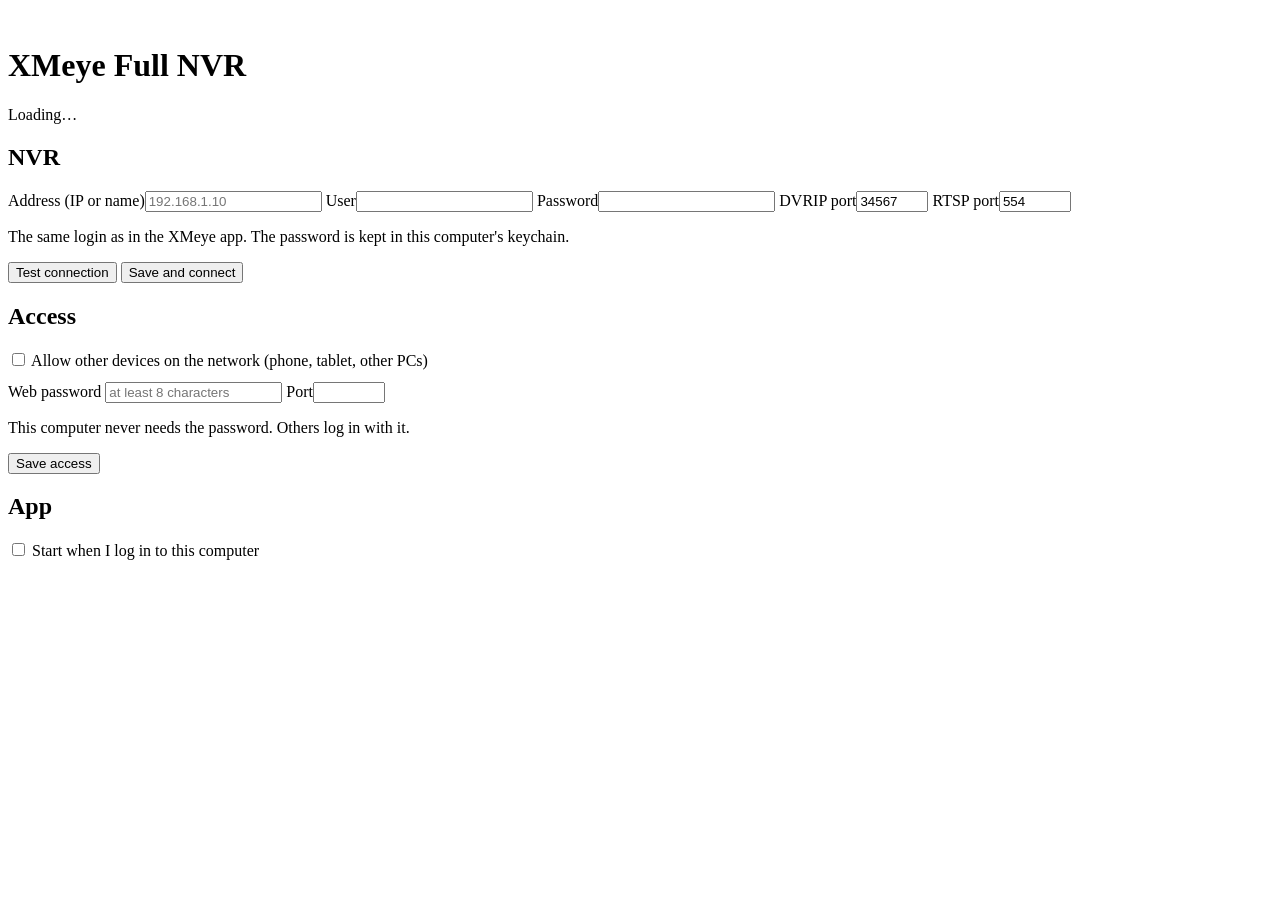
==== standalone/xmeye_app/web/setup.html @ bb04f328 "Standalone app for Windows, macOS and Linux The panel without Home Assistant: a small aiohttp server" ====
<!doctype html>
<html lang="en">
<head>
<meta charset="utf-8">
<meta name="viewport" content="width=device-width, initial-scale=1">
<title>Settings · XMeye Full NVR</title>
<link rel="icon" href="/panel/logo.png">
<link rel="stylesheet" href="/app/app.css">
</head>
<body>
<header>
  <img src="/panel/logo.png" alt="">
  <h1>XMeye Full NVR</h1>
  <a href="/" id="open" hidden>Open cameras</a>
</header>
<main>
  <div class="card status"><span class="dot" id="dot"></span><span id="status">Loading…</span></div>

  <form class="card" id="nvr">
    <h2>NVR</h2>
    <div class="grid">
      <label>Address (IP or name)<input type="text" name="host" required placeholder="192.168.1.10"></label>
      <label>User<input type="text" name="username" required autocomplete="off"></label>
      <label>Password<input type="password" name="password" autocomplete="new-password"></label>
      <label>DVRIP port<input type="number" name="port" min="1" max="65535" value="34567"></label>
      <label>RTSP port<input type="number" name="rtsp_port" min="1" max="65535" value="554"></label>
    </div>
    <p class="hint">The same login as in the XMeye app. The password is kept in this computer's keychain.</p>
    <div class="row">
      <button type="button" id="test">Test connection</button>
      <button type="submit" class="primary">Save and connect</button>
      <span class="msg" id="nvr-msg"></span>
    </div>
  </form>

  <form class="card" id="cams" hidden>
    <h2>Cameras</h2>
    <table><thead><tr><th>#</th><th>Name</th><th>Show</th></tr></thead><tbody></tbody></table>
    <label class="check" style="margin-top:14px"><input type="checkbox" name="transcode_h265">
      Convert H.265 recordings to H.264 for browsers that cannot play H.265</label>
    <div class="row"><button type="submit" class="primary">Save cameras</button><span class="msg" id="cams-msg"></span></div>
  </form>

  <form class="card" id="access">
    <h2>Access</h2>
    <label class="check"><input type="checkbox" name="lan"> Allow other devices on the network (phone, tablet, other PCs)</label>
    <div class="grid" style="margin-top:12px">
      <label><span>Web password <span id="pw-state"></span></span><input type="password" name="web_password" autocomplete="new-password" placeholder="at least 8 characters"></label>
      <label>Port<input type="number" name="http_port" min="1024" max="65535"></label>
    </div>
    <p class="hint" id="urls"></p>
    <p class="hint">This computer never needs the password. Others log in with it.</p>
    <div class="row"><button type="submit" class="primary">Save access</button><span class="msg" id="access-msg"></span></div>
  </form>

  <div class="card">
    <h2>App</h2>
    <label class="check"><input type="checkbox" id="autostart"> Start when I log in to this computer</label>
    <p class="hint" id="version"></p>
  </div>
</main>
<script type="module" src="/app/setup.js"></script>
</body>
</html>
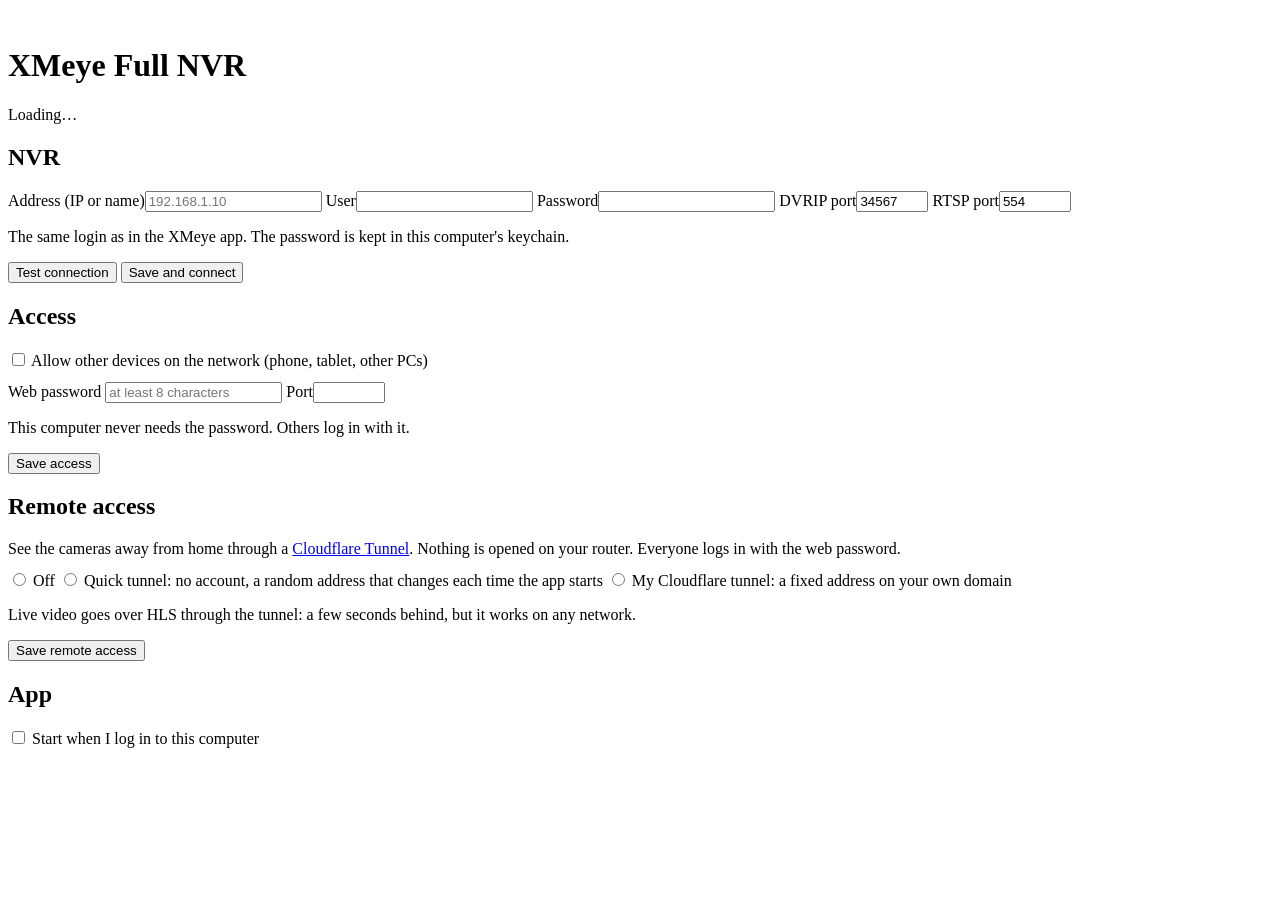
==== commit 58a71ba9: "Standalone app: remote access through a Cloudflare Tunnel A quick tunnel (random trycloudflare.com a" ====
--- a/standalone/xmeye_app/web/setup.html
+++ b/standalone/xmeye_app/web/setup.html
@@ -53,6 +53,28 @@
     <div class="row"><button type="submit" class="primary">Save access</button><span class="msg" id="access-msg"></span></div>
   </form>
 
+  <form class="card" id="remote">
+    <h2>Remote access</h2>
+    <p class="hint" style="margin:0 0 12px">See the cameras away from home through a
+      <a href="https://developers.cloudflare.com/cloudflare-one/networks/connectors/cloudflare-tunnel/" target="_blank" rel="noopener">Cloudflare Tunnel</a>.
+      Nothing is opened on your router. Everyone logs in with the web password.</p>
+    <label class="check"><input type="radio" name="tunnel" value="off"> Off</label>
+    <label class="check"><input type="radio" name="tunnel" value="quick"> Quick tunnel: no account, a random address that changes each time the app starts</label>
+    <label class="check"><input type="radio" name="tunnel" value="token"> My Cloudflare tunnel: a fixed address on your own domain</label>
+    <div id="own" hidden>
+      <div class="grid" style="margin-top:12px">
+        <label><span>Tunnel token <span id="token-state"></span></span><input type="password" name="tunnel_token" autocomplete="off" placeholder="eyJh…"></label>
+        <label>Public hostname<input type="text" name="tunnel_hostname" placeholder="cameras.example.com"></label>
+      </div>
+      <p class="hint">In the Cloudflare dashboard: Zero Trust → Networks → Tunnels → Create a tunnel (cloudflared).
+        Copy the token from the install command. Add a public hostname with the service
+        <code id="service">http://localhost:18765</code>.</p>
+    </div>
+    <p class="hint" id="tunnel-state"></p>
+    <p class="hint">Live video goes over HLS through the tunnel: a few seconds behind, but it works on any network.</p>
+    <div class="row"><button type="submit" class="primary">Save remote access</button><span class="msg" id="remote-msg"></span></div>
+  </form>
+
   <div class="card">
     <h2>App</h2>
     <label class="check"><input type="checkbox" id="autostart"> Start when I log in to this computer</label>
